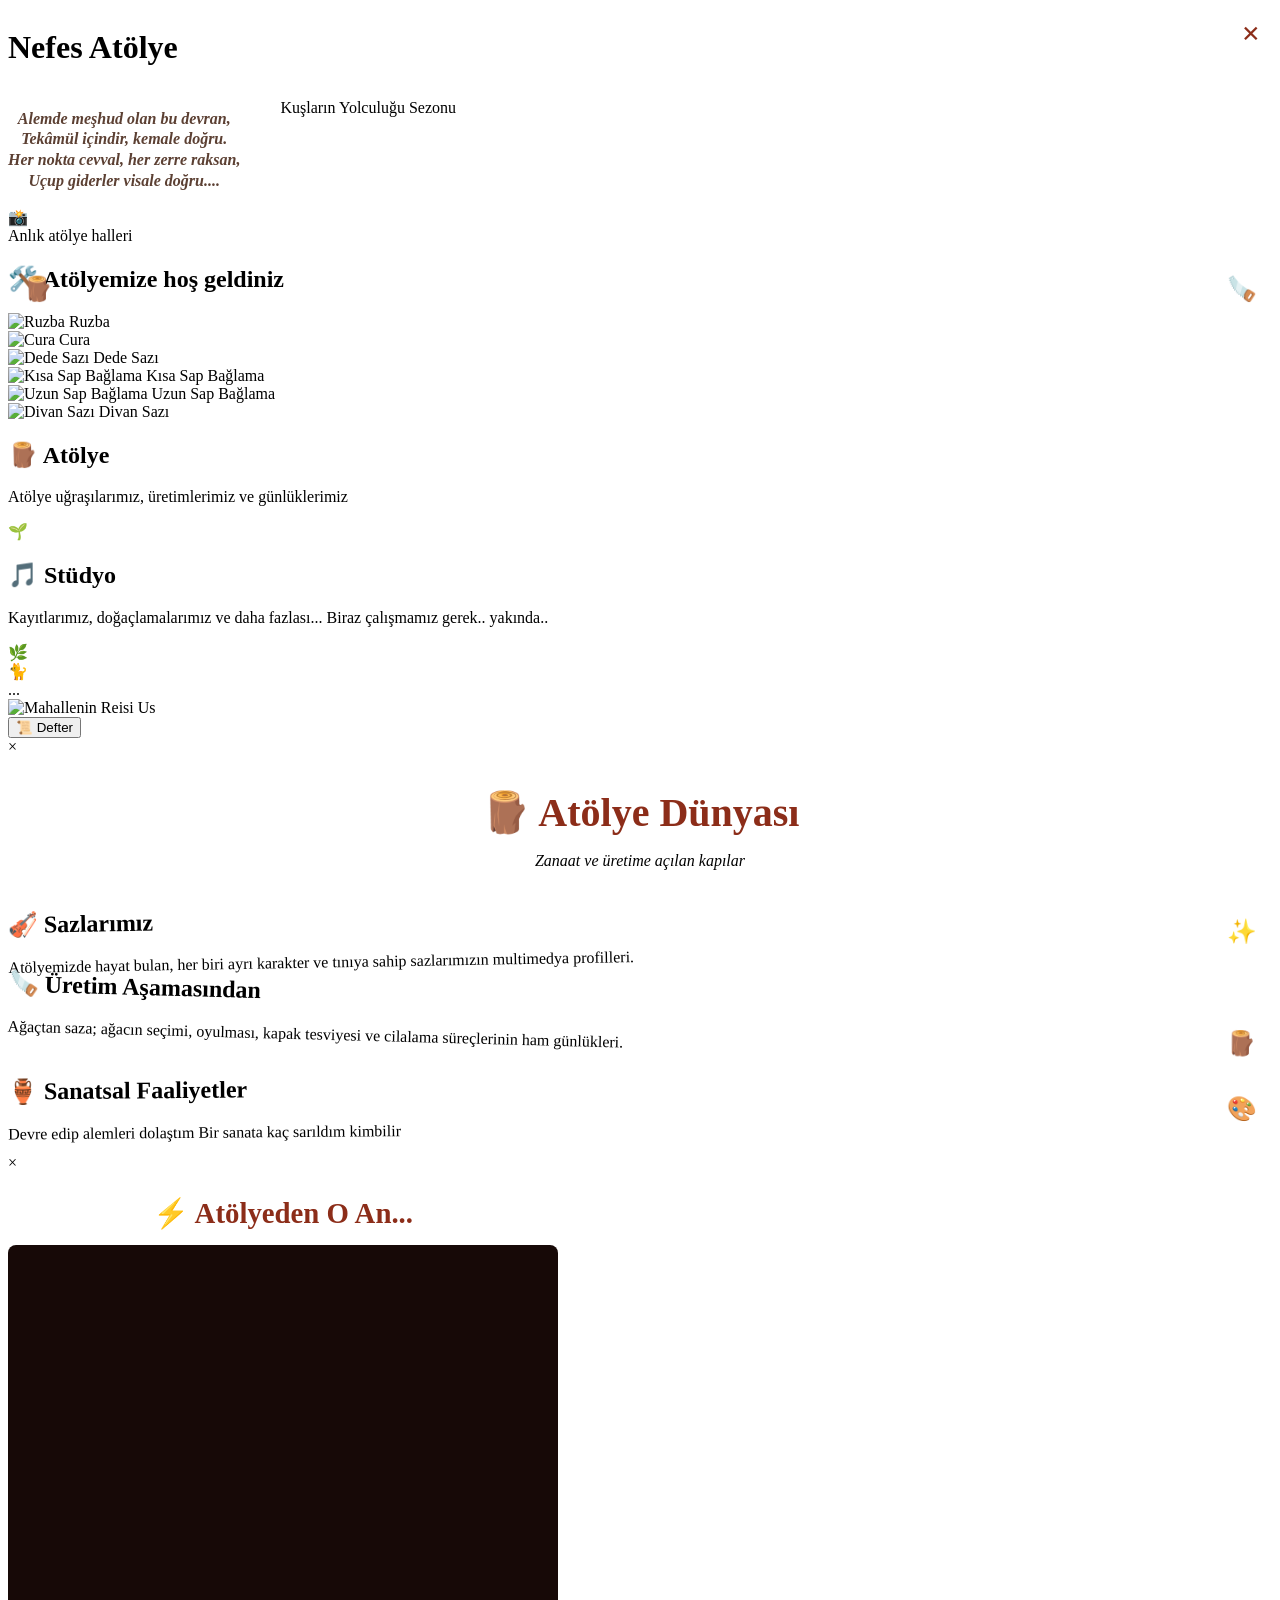
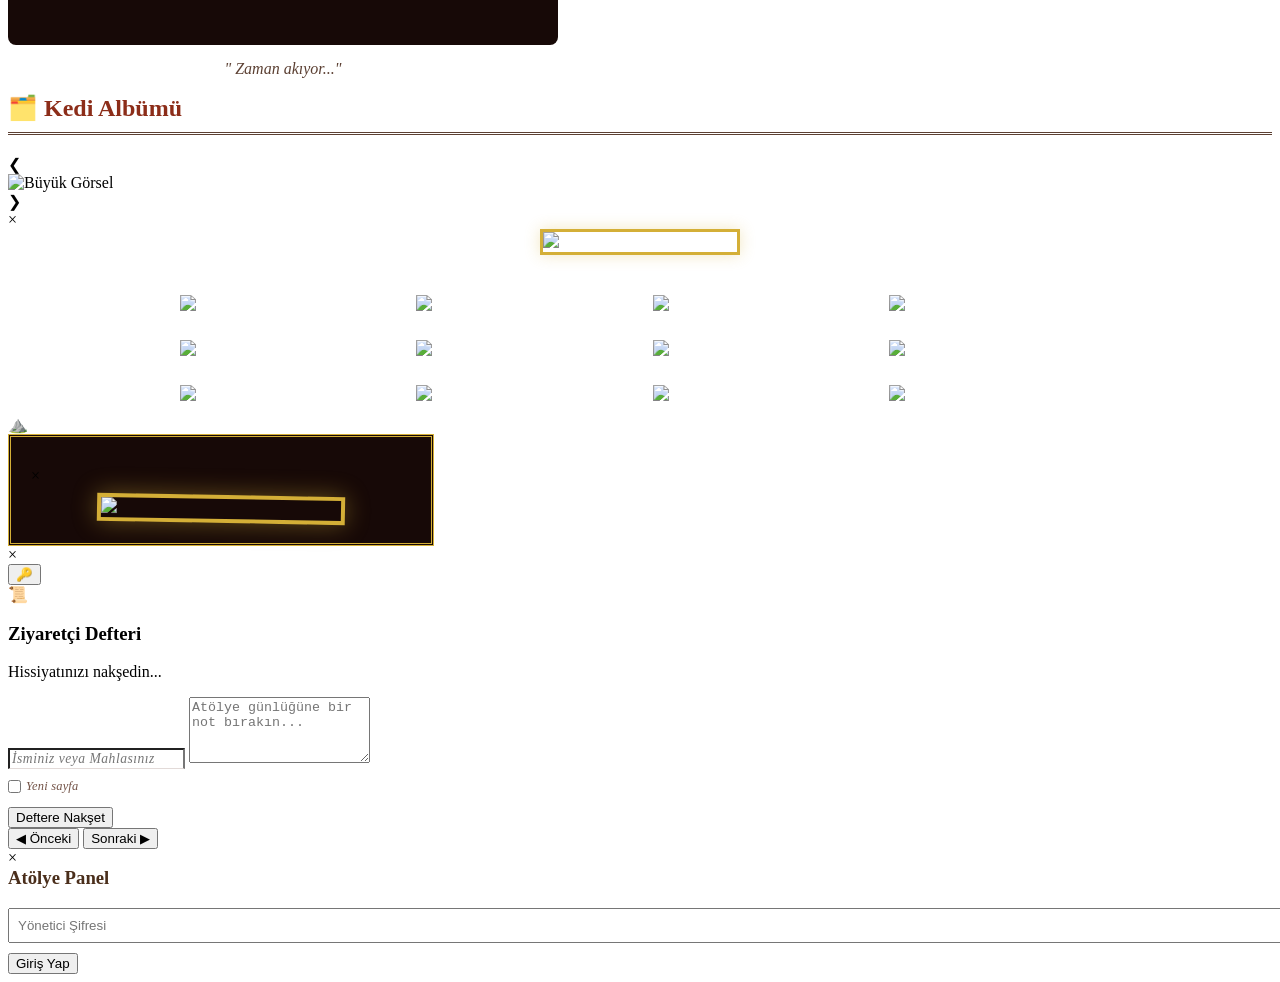
==== public/index.html @ 3a865a79 "İlk kurulum: Atölye Nefes kaynak kodları" ====
<!DOCTYPE html>
<html lang="tr">
<head>
	<meta name="generator" content="Hugo 0.162.1"><script src="/livereload.js?mindelay=10&amp;v=2&amp;port=44045&amp;path=livereload" data-no-instant defer></script>
    <meta charset="UTF-8">
    <meta name="viewport" content="width=device-width, initial-scale=1.0">
    <title>Nefes Atölye</title>
    
    
    <link rel="stylesheet" href="/css/guestbook.min.css">
    
    <link rel="stylesheet" href="/css/main.min.f8303e8d27054108753a5de1d78e3a0daad59c7298ac6a65f56c9ec339fd8995.css">

</head>
<body>

    <div class="site-kapsayici">
        </div>

    <div class="site-kapsayici">
        <div class="kilim-border"></div>

        <div class="ust-bar">
            <div class="header-ve-rozet-grubu" style="display: flex; align-items: center; gap: 40px;">
                <header>
                    <h1>Nefes Atölye</h1>
                    <p style="font-style: italic; color: #5c4033; margin-top: 1px; white-space: pre-line; text-align: center; line-height: 1.3; font-weight: 600;">
                        Alemde meşhud olan bu devran,
                        Tekâmül içindir, kemale doğru.
                        Her nokta cevval, her zerre raksan,
                        Uçup giderler visale doğru....
                    </p>
                </header>

                <div class="award-rozet" onclick="sazlarModalAc()">
                    <span style="line-height: 1.2;">Kuşların Yolculuğu Sezonu</span>
                </div>
            </div>
                    
            <div class="story-alani" id="storyButon" title="Atölyeden Anlık Günlük">
                <div class="story-baloncuk" id="storyHalka">📸</div>
                <div class="story-metni">Anlık atölye halleri</div>
            </div>
        </div>

        <section class="marangoz-tezgahi" style="position: relative;">
            <span style="position: absolute; top: 10px; left: 15px; font-size: 1.5rem;">🪵</span>
            <span style="position: absolute; top: 10px; right: 15px; font-size: 1.5rem;">🪚</span>
            <h2>🛠️ Atölyemize hoş geldiniz</h2>
            
            <img src="/gorseller/tezgah.jpg" 
                 alt="Antika Marangoz Tezgahı" 
                 class="tezgah-gorseli" 
                 onerror="this.style.display='none';">
        </section>

        <div class="saz-askiligi">
            <div class="asko-kalasi"></div>
            
            <div class="sazlar-hizasi">
                <div class="asili-saz">
                    <img src="/gorseller/sazlar/ruzba.png" alt="Ruzba" class="saz-simge boy-ruzba">
                    <span class="saz-ismi">Ruzba</span>
                </div>

                <div class="asili-saz">
                    <img src="/gorseller/sazlar/cura.png" alt="Cura" class="saz-simge boy-cura">
                    <span class="saz-ismi">Cura</span>
                </div>

                <div class="asili-saz">
                    <img src="/gorseller/sazlar/dedesazi.png" alt="Dede Sazı" class="saz-simge boy-dede">
                    <span class="saz-ismi">Dede Sazı</span>
                </div>

                <div class="asili-saz">
                    <img src="/gorseller/sazlar/baglama.png" alt="Kısa Sap Bağlama" class="saz-simge boy-kisa">
                    <span class="saz-ismi">Kısa Sap Bağlama</span>
                </div>

                <div class="asili-saz">
                    <img src="/gorseller/sazlar/uzunsap.png" alt="Uzun Sap Bağlama" class="saz-simge boy-uzun">
                    <span class="saz-ismi">Uzun Sap Bağlama</span>
                </div>

                <div class="asili-saz">
                    <img src="/gorseller/sazlar/divan.png" alt="Divan Sazı" class="saz-simge boy-divan">
                    <span class="saz-ismi">Divan Sazı</span>
                </div>
            </div>
        </div>

        <main class="Izgara-duzeni">
            <div class="unsur-kart" onclick="atolyeModalAc()" style="cursor: pointer;">
                <h2>🪵 Atölye</h2>
                <p>Atölye uğraşılarımız, üretimlerimiz ve günlüklerimiz</p>
                <span class="filiz">🌱</span>
            </div>
            
            <div class="unsur-kart">
                <h2>🎵 Stüdyo</h2>
                <p>Kayıtlarımız, doğaçlamalarımız ve daha fazlası... Biraz çalışmamız gerek.. yakında..</p>
                <span class="filiz">🌿</span>
            </div>
            
            <div class="unsur-kart" style="display: none;">
                <h2>🏡 Bahçe <span class="selale-akisi">🌊</span></h2>
                <p>Doğal taş şelalenin şırıltısı, toprakla hemhal olma ve büyüyen çiçeklerin takibi.</p>
                <span class="filiz">🌸</span>
            </div>
        </main>
    </div> <div class="gozcu-kedi-sol" id="kediButon" title="Kedi Günlüğünü Aç!">🐈</div>

    <div class="kopek-konteyner" onmouseenter="usDusunceUret()">
        <div class="konusma-balonu" id="usBalon">...</div>
        <img src="/gorseller/kopek.png" class="kopek-resim" alt="Mahallenin Reisi Us">
    </div>

    <div class="gb-wrapper-main">
        <div class="guestbook-button-container">
            <button id="openBookBtn" class="museum-book-btn" title="Atölye Ziyaretçi Defteri">
                <div class="btn-cover"></div>
                <div class="btn-pages"></div>
                <span class="btn-text">📜 Defter</span>
            </button>
        </div>
    </div>

    <audio id="globalKediOynatici" onended="kediSesSifirla()"></audio>


    <div id="atolyeModal" class="ortak-modal">
        <div class="modal-icerik">
            <span class="kapat-butonu" onclick="atolyeModalKapat()">&times;</span>
            <h2 style="color: #8c2d19; text-align: center; font-size: 2.5rem; margin-bottom: 5px;">🪵 Atölye Dünyası</h2>
            <p style="text-align: center; font-style: italic; margin-bottom: 30px;">Zanaat ve üretime açılan kapılar</p>
            
            <div class="Izgara-duzeni" style="margin-top: 20px;">
                <a href="/sazlarimiz/" style="text-decoration: none; color: inherit;">
                    <div class="unsur-kart" style="transform: rotate(-1deg); margin: 0;">
                        <h2>🎻 Sazlarımız</h2>
                        <p>Atölyemizde hayat bulan, her biri ayrı karakter ve tınıya sahip sazlarımızın multimedya profilleri.</p>
                        <span style="position: absolute; bottom: 10px; right: 15px; font-size: 1.5rem;">✨</span>
                    </div>
                </a>

                <a href="/uretim-asamasi/" style="text-decoration: none; color: inherit;">
                    <div class="unsur-kart" style="transform: rotate(1.5deg); margin: 0;">
                        <h2>🪚 Üretim Aşamasından</h2>
                        <p>Ağaçtan saza; ağacın seçimi, oyulması, kapak tesviyesi ve cilalama süreçlerinin ham günlükleri.</p>
                        <span style="position: absolute; bottom: 10px; right: 15px; font-size: 1.5rem;">🪵</span>
                    </div>
                </a>

                <a href="/sanatsal-faaliyetler/" style="text-decoration: none; color: inherit;">
                    <div class="unsur-kart" style="transform: rotate(-0.5deg); margin: 0;">
                        <h2>🏺 Sanatsal Faaliyetler</h2>
                        <p>Devre edip alemleri dolaştım
Bir sanata kaç sarıldım kimbilir</p>
                        <span style="position: absolute; bottom: 10px; right: 15px; font-size: 1.5rem;">🎨</span>
                    </div>
                </a>
            </div>
        </div>
    </div>

    <div id="storyModal" class="ortak-modal">
        <div class="modal-icerik" style="max-width: 550px; position: relative;">
            <span class="kapat-butonu" id="storyKapat">&times;</span>
            <h2 style="color: #8c2d19; text-align: center; font-size: 1.8rem; margin-bottom: 15px;">⚡ Atölyeden O An...</h2>
            
            <div class="story-medya-kapsayici" style="position: relative; display: flex; align-items: center; justify-content: center; background: #170907; border-radius: 8px; min-height: 400px; overflow: hidden;">
                <div id="dinamikMedyaAlani" style="width: 100%; text-align: center;"></div>

                <button id="storyOnceki" style="position: absolute; left: 10px; background: rgba(0,0,0,0.6); color: #d4af37; border: 1px solid #d4af37; font-size: 20px; cursor: pointer; border-radius: 50%; width: 40px; height: 40px; z-index: 10; display: none;">&#10094;</button>
                <button id="storySonraki" style="position: absolute; right: 10px; background: rgba(0,0,0,0.6); color: #d4af37; border: 1px solid #d4af37; font-size: 20px; cursor: pointer; border-radius: 50%; width: 40px; height: 40px; z-index: 10; display: none;">&#10095;</button>
            </div>
            <p style="font-style: italic; margin-top: 15px; color: #5c4033; text-align: center;" id="storyYazisi">" Zaman akıyor..."</p>
        </div>
    </div>

    <div id="kediModal" class="ortak-modal" style="display: none;">
        <div class="modal-icerik" style="background: #f2e6d0 !important; border: 4px solid #5c4033 !important; box-shadow: 15px 15px 0px #8c2d19 !important;">
            <span class="kapat-butonu" id="modalKapat" style="color: #8c2d19 !important; font-size: 2.5rem !important;">&times;</span>
            
            <div class="kedi-sayfa-kapsayici">
                <div class="kedi-kilim-border"></div>
                <h2 style="color: #8c2d19; text-align: center; font-size: 2.3rem; margin: 0 0 5px 0; font-family: 'Georgia', serif; font-weight: bold;">🐾Emeği geçenler..</h2>
                <p style="text-align: center; font-style: italic; margin-bottom: 25px; color: #5c4033;">Alem çiçek olsa arı ben olsam; Dost elinden tatlı bal bulamadım..</p>
                
                <div class="kedi-profilleri-izgara">
                    <div class="kedi-profil-karti" data-klasor="efekan" onmouseenter="kediHoverBaslat(this)" onmouseleave="kediHoverDurdur(this)">
                        <div class="kedi-ses-butonu" onclick="kediSesTetikle(this); event.stopPropagation();">▶</div>
                        <div class="kedi-galeri-konteyner" onclick="kediGaleriModalAc(this.closest('.kedi-profil-karti'))">
                            <img src="/gorseller/cats/efekan/efekankapak.jpg" class="kedi-ana-resim" loading="lazy">
                            <div class="kedi-hover-medya"></div>
                        </div>
                        <h2 class="kedi-baslik">Efekan</h2>
                        <div class="kedi-felsefe">Atölyenin en kıdemlisi. Gözlerini tezgahtan ayırmaz, her talaşın düşüş açısını büyük bir titizlikle inceler.</div>
                        <div class="kedi-gorev-kutusu">🛠️ <strong>Atölye Rolü:</strong> Baş Marangoz / Talaş Müfettişi</div>
                        <div class="kedi-kunye-izgarasi">
                            <div class="kedi-kunye-etiket">🪐 Karakter: <span>Sakin</span></div>
                            <div class="kedi-kunye-etiket">🔥 Element: <span>Toprak</span></div>
                        </div>
                    </div>

                    <div class="kedi-profil-karti" data-klasor="bedri" onmouseenter="kediHoverBaslat(this)" onmouseleave="kediHoverDurdur(this)">
                        <div class="kedi-ses-butonu" onclick="kediSesTetikle(this); event.stopPropagation();">▶</div>
                        <div class="kedi-galeri-konteyner" onclick="kediGaleriModalAc(this.closest('.kedi-profil-karti'))">
                            <img src="/gorseller/cats/bedri/bedrikapak.jpg" class="kedi-ana-resim" loading="lazy">
                            <div class="kedi-hover-medya"></div>
                        </div>
                        <h2 class="kedi-baslik">Bedri</h2>
                        <div class="kedi-felsefe">Tellerin frekansını kulaklarıyla takip eder. Miksaj esnasında monitörlerin tam üzerinde uyuyarak akort onaylar.</div>
                        <div class="kedi-gorev-kutusu">🛠️ <strong>Atölye Rolü:</strong> Stüdyo Akort Sorumlusu</div>
                        <div class="kedi-kunye-izgarasi">
                            <div class="kedi-kunye-etiket">🪐 Karakter: <span>Seçici</span></div>
                            <div class="kedi-kunye-etiket">🔥 Element: <span>Hava</span></div>
                        </div>
                    </div>

                    <div class="kedi-profil-karti" data-klasor="bahri" onmouseenter="kediHoverBaslat(this)" onmouseleave="kediHoverDurdur(this)">
                        <div class="kedi-ses-butonu" onclick="kediSesTetikle(this); event.stopPropagation();">▶</div>
                        <div class="kedi-galeri-konteyner" onclick="kediGaleriModalAc(this.closest('.kedi-profil-karti'))">
                            <img src="/gorseller/cats/bahri/bahrikapak.jpg" class="kedi-ana-resim" loading="lazy">
                            <div class="kedi-hover-medya"></div>
                        </div>
                        <h2 class="kedi-baslik">Bahri</h2>
                        <div class="kedi-felsefe">6 aylık bu utangaç delikanlı, akan suların ve şelale tınılarının ritmine kapılıp derin düşüncelere dalar.</div>
                        <div class="kedi-gorev-kutusu">🛠️ <strong>Atölye Rolü:</strong> Şelale ve Su Şırıltısı Muhtarı</div>
                        <div class="kedi-kunye-izgarasi">
                            <div class="kedi-kunye-etiket">🪐 Karakter: <span>Utangaç</span></div>
                            <div class="kedi-kunye-etiket">🔥 Element: <span>Su</span></div>
                        </div>
                    </div>

                    <div class="kedi-profil-karti" data-klasor="Zerdal" onmouseenter="kediHoverBaslat(this)" onmouseleave="kediHoverDurdur(this)">
                        <div class="kedi-ses-butonu" onclick="kediSesTetikle(this); event.stopPropagation();">▶</div>
                        <div class="kedi-galeri-konteyner" onclick="kediGaleriModalAc(this.closest('.kedi-profil-karti'))">
                            <img src="/gorseller/cats/Zerdal/zerdokapak.jpg" class="kedi-ana-resim" loading="lazy">
                            <div class="kedi-hover-medya"></div>
                        </div>
                        <h2 class="kedi-baslik">Zerdali</h2>
                        <div class="kedi-felsefe">Atölyenin yeşil yaprakları, Monstera ve Pathos sarmaşıkları ondan sorulur. Botanik bekçisidir.</div>
                        <div class="kedi-gorev-kutusu">🛠️ <strong>Atölye Rolü:</strong> Bahçe Çiçek Koruyucusu</div>
                        <div class="kedi-kunye-izgarasi">
                            <div class="kedi-kunye-etiket">🪐 Karakter: <span>Meraklı</span></div>
                            <div class="kedi-kunye-etiket">🔥 Element: <span>Toprak</span></div>
                        </div>
                    </div>

                    <div class="kedi-profil-karti" data-klasor="tahin" onmouseenter="kediHoverBaslat(this)" onmouseleave="kediHoverDurdur(this)">
                        <div class="kedi-ses-butonu" onclick="kediSesTetikle(this); event.stopPropagation();">▶</div>
                        <div class="kedi-galeri-konteyner" onclick="kediGaleriModalAc(this.closest('.kedi-profil-karti'))">
                            <img src="/gorseller/cats/tahin/tahinkapak.jpg" class="kedi-ana-resim" loading="lazy">
                            <div class="kedi-hover-medya"></div>
                        </div>
                        <h2 class="kedi-baslik">Tahin</h2>
                        <div class="kedi-felsefe">Aramıza yeni katılan 2 aylık sarı fırtına. Jack kablolarını ve stüdyonun tüm düzenini kemirerek test eder.</div>
                        <div class="kedi-gorev-kutusu">🛠️ <strong>Atölye Rolü:</strong> Baş Tasi Yalayıcı & Kablo Kemirgeni</div>
                        <div class="kedi-kunye-izgarasi">
                            <div class="kedi-kunye-etiket">🪐 Karakter: <span>Yaramaz</span></div>
                            <div class="kedi-kunye-etiket">🔥 Element: <span>Ateş</span></div>
                        </div>
                    </div>

                    <div class="kedi-profil-karti" data-klasor="pekmez" onmouseenter="kediHoverBaslat(this)" onmouseleave="kediHoverDurdur(this)">
                        <div class="kedi-ses-butonu" onclick="kediSesTetikle(this); event.stopPropagation();">▶</div>
                        <div class="kedi-galeri-konteyner" onclick="kediGaleriModalAc(this.closest('.kedi-profil-karti'))">
                            <img src="/gorseller/cats/pekmez/pekmezkapak.jpg" class="kedi-ana-resim" loading="lazy">
                            <div class="kedi-hover-medya"></div>
                        </div>
                        <h2 class="kedi-baslik">Pekmez</h2>
                        <div class="kedi-felsefe">Tahin'in kız kardeşi. Bardaktan çay demi takip etmeye bayılır, mırıltısıyla atölyeye neşe saçar.</div>
                        <div class="kedi-gorev-kutusu">🛠️ <strong>Atölye Rolü:</strong> Genel Neşe Kaynağı & Çay Dem Takipçisi</div>
                        <div class="kedi-kunye-izgarasi">
                            <div class="kedi-kunye-etiket">🪐 Karakter: <span>Oyuncu</span></div>
                            <div class="kedi-kunye-etiket">🔥 Element: <span>Su</span></div>
                        </div>
                    </div>
                </div>
            </div>
        </div>
    </div>

    <div id="kediDetayModal" class="kedi-ic-modal-arka" onclick="kediGaleriModalDisKapat(event)">
        <div class="kedi-ic-modal-pencere">
            <span class="modal-kapat-btn" onclick="document.getElementById('kediDetayModal').style.display='none'" style="position: absolute; top: 15px; right: 20px; font-size: 2rem; color: #8c2d19; cursor: pointer; font-weight: bold;">&times;</span>
            <h2 id="modalKediIsmi" style="color: #8c2d19; border-bottom: 3px double #5c4033; padding-bottom: 10px; margin-top: 0; font-family: 'Georgia', serif; font-weight: bold;">🗂️ Kedi Albümü</h2>
            <div id="kediModalGaleriIcerik" class="modal-galeri-izgara"></div>
        </div>
    </div>

    <div id="kediLightboxArkaPlan" class="kedi-lightbox-arka-plan">
        <div class="kedi-lightbox-kapat-alani" onclick="kediLightboxKapat()"></div> 
        <div class="kedi-lightbox-ok kedi-ok-sol" onclick="kediLightboxMedyasiniDegistir(-1); event.stopPropagation();">&#10094;</div>
        <div class="kedi-lightbox-kapsayici">
            <img id="kediLightboxGorselElemani" class="kedi-lightbox-icerik" src="" alt="Büyük Görsel" onclick="event.stopPropagation();">
        </div>
        <div class="kedi-lightbox-ok kedi-ok-sag" onclick="kediLightboxMedyasiniDegistir(1); event.stopPropagation();">&#10095;</div>
    </div>

    <div id="sazlarModal" class="ortak-modal">
        <div class="modal-icerik">
            <span class="kapat-butonu" onclick="sazlarModalKapat()">&times;</span>
            
            <div style="margin: 0 auto 30px auto; max-width: 200px; cursor: pointer;" onclick="kitapcikAc('kuslarana')">
                <div class="sezon-saz-karti" style="border: 3px solid #d4af37; box-shadow: 0 0 15px rgba(212, 175, 55, 0.3);">
                    <img src="/gorseller/kitapcik/kuslarana/1.png" class="saz-kart-resim">
                </div>
            </div>

            <div style="display: grid; grid-template-columns: repeat(4, 1fr); gap: 25px; margin: 0 auto; max-width: 920px; padding: 10px;">    
                <div class="sezon-saz-karti" style="cursor: pointer;" onclick="kitapcikAc('hudhud')"><img src="/gorseller/kitapcik/sezon-saz1.jpg" class="saz-kart-resim"></div>
                <div class="sezon-saz-karti" style="cursor: pointer;" onclick="kitapcikAc('bulbul')"><img src="/gorseller/kitapcik/sezon-saz2.jpg" class="saz-kart-resim"></div>
                <div class="sezon-saz-karti" style="cursor: pointer;" onclick="kitapcikAc('dogan')"><img src="/gorseller/kitapcik/sezon-saz3.jpg" class="saz-kart-resim"></div>
                <div class="sezon-saz-karti" style="cursor: pointer;" onclick="kitapcikAc('baykus')"><img src="/gorseller/kitapcik/sezon-saz4.jpg" class="saz-kart-resim"></div>
                <div class="sezon-saz-karti" style="cursor: pointer;" onclick="kitapcikAc('alauveyik')"><img src="/gorseller/kitapcik/sezon-saz5.jpg" class="saz-kart-resim"></div>
                <div class="sezon-saz-karti" style="cursor: pointer;" onclick="kitapcikAc('huma')"><img src="/gorseller/kitapcik/sezon-saz6.jpg" class="saz-kart-resim"></div>
                <div class="sezon-saz-karti" style="cursor: pointer;" onclick="kitapcikAc('keklik')"><img src="/gorseller/kitapcik/sezon-saz7.jpg" class="saz-kart-resim"></div>
                <div class="sezon-saz-karti" style="cursor: pointer;" onclick="kitapcikAc('kumru')"><img src="/gorseller/kitapcik/sezon-saz8.jpg" class="saz-kart-resim"></div>
                <div class="sezon-saz-karti" style="cursor: pointer;" onclick="kitapcikAc('leylek')"><img src="/gorseller/kitapcik/sezon-saz9.jpg" class="saz-kart-resim"></div>
                <div class="sezon-saz-karti" style="cursor: pointer;" onclick="kitapcikAc('papagan')"><img src="/gorseller/kitapcik/sezon-saz10.jpg" class="saz-kart-resim"></div>
                <div class="sezon-saz-karti" style="cursor: pointer;" onclick="kitapcikAc('tavus')"><img src="/gorseller/kitapcik/sezon-saz11.jpg" class="saz-kart-resim"></div>
                <div class="sezon-saz-karti" style="cursor: pointer;" onclick="kitapcikAc('turna')"><img src="/gorseller/kitapcik/sezon-saz12.jpg" class="saz-kart-resim"></div>
            </div>
            
            <div class="magara-butonu" onclick="gizliModalAc()" title="Gizli Mağara">⛰️</div>
        </div>
    </div>

    <div id="gizliSazModal" class="ortak-modal" style="z-index: 1100;"> 
        <div class="modal-icerik" style="max-width: 380px; background: #170907; border: 3px double #d4af37; padding: 30px 20px 20px 20px;">
            <span class="kapat-butonu" onclick="gizliModalKapat()">&times;</span>
            <div style="display: flex; justify-content: center; align-items: center; margin-top: 10px;">
                <div class="sezon-saz-karti" style="width: 240px; transform: rotate(1deg) !important; border: 4px solid #d4af37; box-shadow: 0 0 25px rgba(212, 175, 55, 0.4); cursor: pointer;" onclick="kitapcikAc('kuyruksallayan')">
                    <img src="/gorseller/gizli-saz.jpg" class="saz-kart-resim">
                </div>
            </div>
        </div>
    </div>

    <div id="sazModal" class="ortak-modal">
        <div class="modal-icerik" id="sazModalIcerik" style="max-width: 600px;"></div>
    </div> 

    <div id="guestbookModal" class="gb-modal">
        <div class="gb-modal-content">
            <span class="gb-close" id="closeBookBtn">&times;</span>
            
            <div class="museum-book-box" id="museumBook">
                <button class="museum-lock-key" id="cleanerLoginBtn" title="Temizlikçi Girişi">🔑</button>

                <div class="museum-page page-left-box">
                    <div class="museum-lines-container" id="staticLeftLines"></div>
                    <div class="page-number-display" id="pageNumberLeft"></div>
                </div>
            
                <div class="flippable-page" id="flippablePage">
                    <div class="page-face page-face-front">
                        <div class="museum-lines-container" id="flipFrontLines"></div>
                        <div class="page-number-display" id="pageNumberFrontRight"></div>
                    </div>
                    <div class="page-face page-face-back">
                        <div class="museum-lines-container" id="flipBackLines"></div>
                        <div class="page-number-display" id="pageNumberBackLeft"></div>
                    </div>
                </div>
            
                <div class="museum-page page-right-box">
                    <div id="formPageContainer">
                        <div class="museum-watermark">📜</div> 
                        <h3 class="museum-title">Ziyaretçi Defteri</h3>
                        <p class="museum-subtitle">Hissiyatınızı nakşedin...</p>
                        
                        <form class="papyrus-form" id="guestbookForm">
                            <input type="text" id="nickname" placeholder="İsminiz veya Mahlasınız" required maxlength="30"
                                style="font-family: 'Georgia', serif; font-style: italic; font-size: 0.85rem; letter-spacing: 0.5px; color: #5d4037; border-bottom: 1px solid rgba(141, 110, 99, 0.25);">
                            
                            <textarea id="note" rows="4" placeholder="Atölye günlüğüne bir not bırakın..." required maxlength="250"></textarea>
                            
                            <div class="page-preference" style="margin: 10px 0; text-align: left;">
                                <label class="pref-checkbox" style="cursor: pointer; font-family: 'Georgia', serif; font-size: 0.78rem; font-style: italic; color: #725246; display: inline-flex; align-items: center; gap: 5px; user-select: none; white-space: nowrap;">
                                    <input type="checkbox" id="forceNewPage" style="cursor: pointer; accent-color: #8d6e63; width: 13px; height: 13px; margin: 0;">
                                    <span style="letter-spacing: 0.2px;">Yeni sayfa</span>
                                </label>
                            </div>
                            
                            <button type="submit" class="papyrus-btn">Deftere Nakşet</button>
                        </form>
                    </div> 
                    
                    <div class="museum-lines-container hidden" id="staticRightLines"></div>
                    <div class="page-number-display" id="pageNumberRight"></div>
                </div>
            </div> <div class="book-navigation-bar">
                <button class="nav-arrow-btn" id="prevPageBtn" type="button">◀ Önceki</button>
                <button class="nav-arrow-btn" id="nextPageBtn" type="button">Sonraki ▶</button>
            </div>
            
        </div> </div> <div id="adminModal" class="gb-modal admin-sub-modal">
        <div class="gb-modal-content admin-content">
            <span class="gb-admin-close" id="closeAdminBtn">&times;</span>
            <h3 style="font-family: 'Georgia', serif; color: #4a2e1b; margin-top:0;">Atölye Panel</h3>
            
            <div id="adminAuth">
                <input type="password" id="adminPassword" placeholder="Yönetici Şifresi" style="width:100%; padding:8px; margin-bottom:10px;">
                <button id="adminLoginBtn" class="papyrus-btn">Giriş Yap</button>
            </div>
            
            <div id="adminPanelList" class="admin-notes-list hidden"></div>
        </div>
    </div>
<script>
    window.dinamikHikayeDosyalari = [
        
            "gunluk.mp4",
        
            "gunluk1.jpg",
        
    ];
</script>


<script src="/js/atolye.min.js" defer></script>

<script src="/js/guestbook.min.js" defer></script>
</body>
</html>
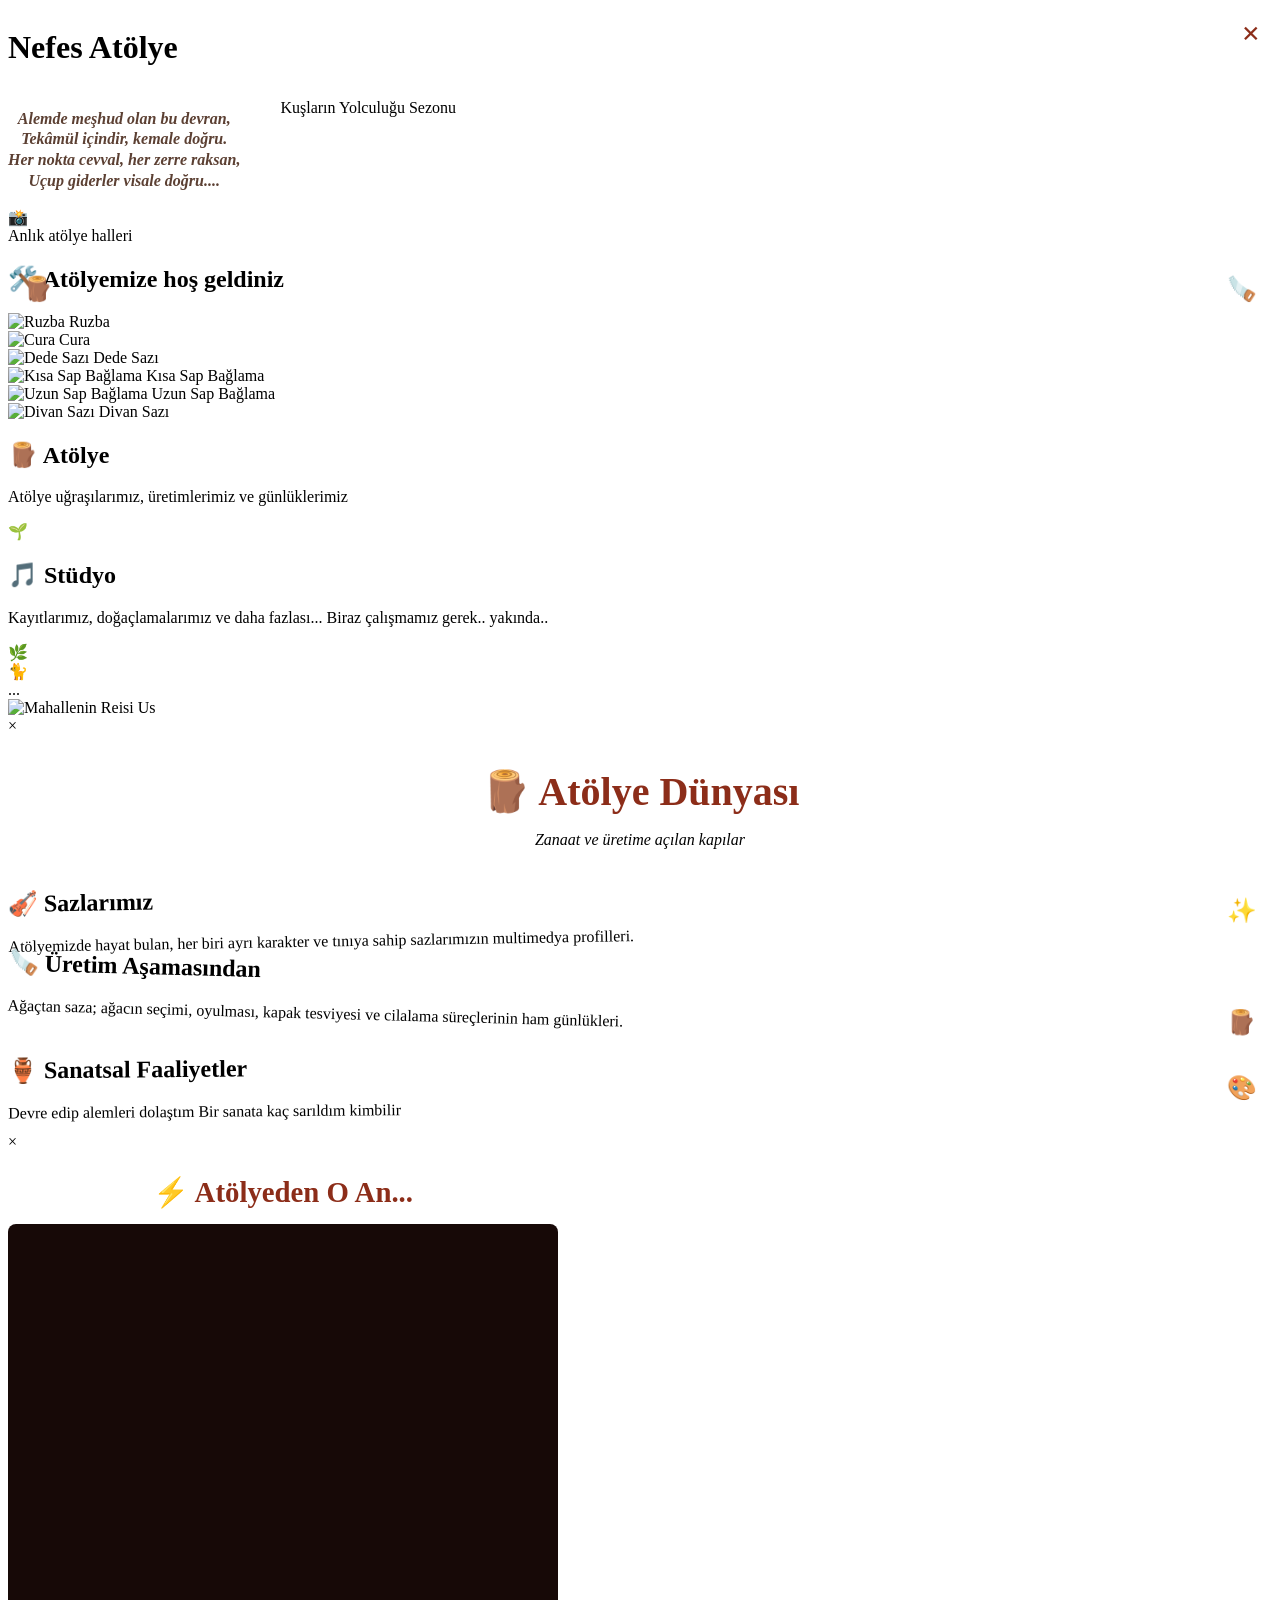
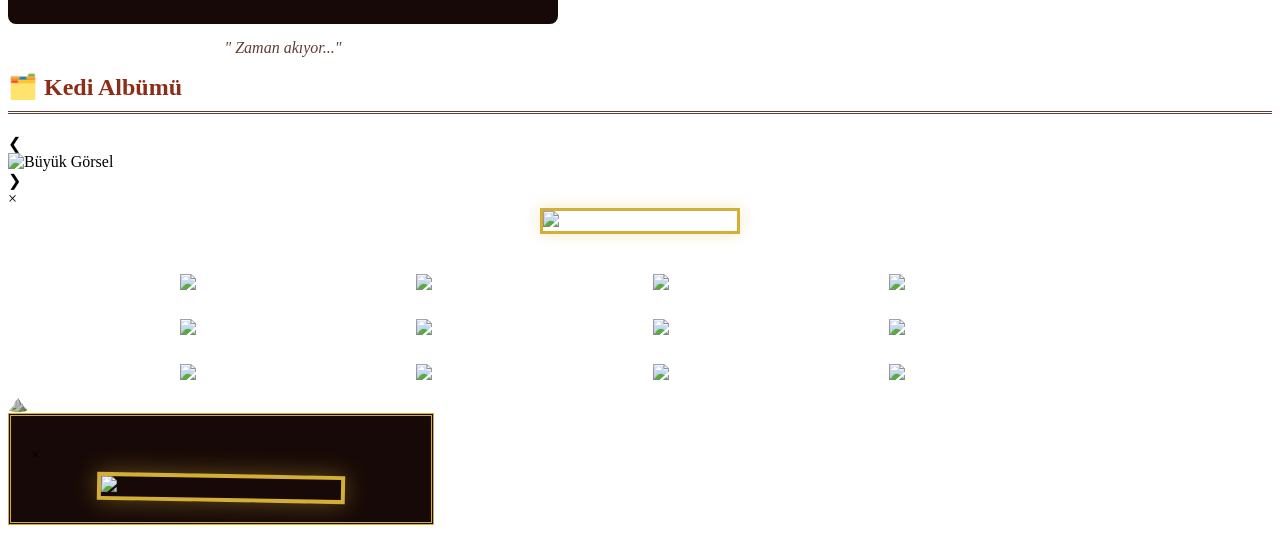
==== commit 846f4581: "Ziyaretçi defteri bileşenleri kaldırıldı" ====
--- a/public/index.html
+++ b/public/index.html
@@ -7,15 +7,9 @@
     <title>Nefes Atölye</title>
     
     
-    <link rel="stylesheet" href="/css/guestbook.min.css">
-    
     <link rel="stylesheet" href="/css/main.min.f8303e8d27054108753a5de1d78e3a0daad59c7298ac6a65f56c9ec339fd8995.css">
-
 </head>
 <body>
-
-    <div class="site-kapsayici">
-        </div>
 
     <div class="site-kapsayici">
         <div class="kilim-border"></div>
@@ -109,25 +103,16 @@
                 <span class="filiz">🌸</span>
             </div>
         </main>
-    </div> <div class="gozcu-kedi-sol" id="kediButon" title="Kedi Günlüğünü Aç!">🐈</div>
+    </div> 
+
+    <div class="gozcu-kedi-sol" id="kediButon" title="Kedi Günlüğünü Aç!">🐈</div>
 
     <div class="kopek-konteyner" onmouseenter="usDusunceUret()">
         <div class="konusma-balonu" id="usBalon">...</div>
         <img src="/gorseller/kopek.png" class="kopek-resim" alt="Mahallenin Reisi Us">
     </div>
 
-    <div class="gb-wrapper-main">
-        <div class="guestbook-button-container">
-            <button id="openBookBtn" class="museum-book-btn" title="Atölye Ziyaretçi Defteri">
-                <div class="btn-cover"></div>
-                <div class="btn-pages"></div>
-                <span class="btn-text">📜 Defter</span>
-            </button>
-        </div>
-    </div>
-
     <audio id="globalKediOynatici" onended="kediSesSifirla()"></audio>
-
 
     <div id="atolyeModal" class="ortak-modal">
         <div class="modal-icerik">
@@ -196,7 +181,7 @@
                             <div class="kedi-hover-medya"></div>
                         </div>
                         <h2 class="kedi-baslik">Efekan</h2>
-                        <div class="kedi-felsefe">Atölyenin en kıdemlisi. Gözlerini tezgahtan ayırmaz, her talaşın düşüş açısını büyük bir titizlikle inceler.</div>
+                        <div class="kedi-felsefe">Atölyemizin en kıdemli kedisidir. Sağı solu belli olmaz, tersi biraz pistir. Bahçe sulamaktan, arabayla dolaşmaktan ve poşet yakalamaktan çok hoşlanır.</div>
                         <div class="kedi-gorev-kutusu">🛠️ <strong>Atölye Rolü:</strong> Baş Marangoz / Talaş Müfettişi</div>
                         <div class="kedi-kunye-izgarasi">
                             <div class="kedi-kunye-etiket">🪐 Karakter: <span>Sakin</span></div>
@@ -211,7 +196,7 @@
                             <div class="kedi-hover-medya"></div>
                         </div>
                         <h2 class="kedi-baslik">Bedri</h2>
-                        <div class="kedi-felsefe">Tellerin frekansını kulaklarıyla takip eder. Miksaj esnasında monitörlerin tam üzerinde uyuyarak akort onaylar.</div>
+                        <div class="kedi-felsefe">Atölyemizin biraz serseri kedisidir. Her türlü yakalanabilecek şeyin peşinde koşar. Atölye tezgahı üzerindeki salıncakta uyumaktan çok hoşlanır.</div>
                         <div class="kedi-gorev-kutusu">🛠️ <strong>Atölye Rolü:</strong> Stüdyo Akort Sorumlusu</div>
                         <div class="kedi-kunye-izgarasi">
                             <div class="kedi-kunye-etiket">🪐 Karakter: <span>Seçici</span></div>
@@ -226,7 +211,7 @@
                             <div class="kedi-hover-medya"></div>
                         </div>
                         <h2 class="kedi-baslik">Bahri</h2>
-                        <div class="kedi-felsefe">6 aylık bu utangaç delikanlı, akan suların ve şelale tınılarının ritmine kapılıp derin düşüncelere dalar.</div>
+                        <div class="kedi-felsefe">Atölyemizin çekingen ve pek bir efendi kedisidir. Koşturmaz, genelde dışarıdan, sessiz ve sakin şekilde izler. Küşnepe saatlerinde çok heyecanlanır. Çiçeklerin yanındaki masada yatmaktan çok hoşlanır.</div>
                         <div class="kedi-gorev-kutusu">🛠️ <strong>Atölye Rolü:</strong> Şelale ve Su Şırıltısı Muhtarı</div>
                         <div class="kedi-kunye-izgarasi">
                             <div class="kedi-kunye-etiket">🪐 Karakter: <span>Utangaç</span></div>
@@ -241,7 +226,7 @@
                             <div class="kedi-hover-medya"></div>
                         </div>
                         <h2 class="kedi-baslik">Zerdali</h2>
-                        <div class="kedi-felsefe">Atölyenin yeşil yaprakları, Monstera ve Pathos sarmaşıkları ondan sorulur. Botanik bekçisidir.</div>
+                        <div class="kedi-felsefe">Atölyemizin sütlü sarı kedisidir. Çılgın ve çirkeftir. Sarı kedilik özelliklerini çok güzel yerine getirir. Yemek konusunda herkesi arkasında bırakabilir. Biraz gevezedir, ilgi görmekten hoşlanır.</div>
                         <div class="kedi-gorev-kutusu">🛠️ <strong>Atölye Rolü:</strong> Bahçe Çiçek Koruyucusu</div>
                         <div class="kedi-kunye-izgarasi">
                             <div class="kedi-kunye-etiket">🪐 Karakter: <span>Meraklı</span></div>
@@ -256,7 +241,7 @@
                             <div class="kedi-hover-medya"></div>
                         </div>
                         <h2 class="kedi-baslik">Tahin</h2>
-                        <div class="kedi-felsefe">Aramıza yeni katılan 2 aylık sarı fırtına. Jack kablolarını ve stüdyonun tüm düzenini kemirerek test eder.</div>
+                        <div class="kedi-felsefe">Kardeşi Pekmez ile birlikte atölyemizin en küçük boy kedisidir. Uykucudur, diğer kediler oyun oynarken Tahin genelde uyur. Yemekte sınır bilmez göbeği davul gibidir. Müziğin olduğu ortamlarda uyumaktan çok hoşlanır.</div>
                         <div class="kedi-gorev-kutusu">🛠️ <strong>Atölye Rolü:</strong> Baş Tasi Yalayıcı & Kablo Kemirgeni</div>
                         <div class="kedi-kunye-izgarasi">
                             <div class="kedi-kunye-etiket">🪐 Karakter: <span>Yaramaz</span></div>
@@ -271,7 +256,7 @@
                             <div class="kedi-hover-medya"></div>
                         </div>
                         <h2 class="kedi-baslik">Pekmez</h2>
-                        <div class="kedi-felsefe">Tahin'in kız kardeşi. Bardaktan çay demi takip etmeye bayılır, mırıltısıyla atölyeye neşe saçar.</div>
+                        <div class="kedi-felsefe">Kardeşi Tahin’e pek benzemez. Daha hareketli ve oyun peşindedir. Kardeşi uyurken bile onunla oynamaya devam eder. Yemek konusunda agresiftir, o yerken müdahele edilirse çirkinleşebilir. Müzikten çok hoşlanır, genelde müzik yaparken gelip kardeşiyle uyur.</div>
                         <div class="kedi-gorev-kutusu">🛠️ <strong>Atölye Rolü:</strong> Genel Neşe Kaynağı & Çay Dem Takipçisi</div>
                         <div class="kedi-kunye-izgarasi">
                             <div class="kedi-kunye-etiket">🪐 Karakter: <span>Oyuncu</span></div>
@@ -344,73 +329,6 @@
         <div class="modal-icerik" id="sazModalIcerik" style="max-width: 600px;"></div>
     </div> 
 
-    <div id="guestbookModal" class="gb-modal">
-        <div class="gb-modal-content">
-            <span class="gb-close" id="closeBookBtn">&times;</span>
-            
-            <div class="museum-book-box" id="museumBook">
-                <button class="museum-lock-key" id="cleanerLoginBtn" title="Temizlikçi Girişi">🔑</button>
-
-                <div class="museum-page page-left-box">
-                    <div class="museum-lines-container" id="staticLeftLines"></div>
-                    <div class="page-number-display" id="pageNumberLeft"></div>
-                </div>
-            
-                <div class="flippable-page" id="flippablePage">
-                    <div class="page-face page-face-front">
-                        <div class="museum-lines-container" id="flipFrontLines"></div>
-                        <div class="page-number-display" id="pageNumberFrontRight"></div>
-                    </div>
-                    <div class="page-face page-face-back">
-                        <div class="museum-lines-container" id="flipBackLines"></div>
-                        <div class="page-number-display" id="pageNumberBackLeft"></div>
-                    </div>
-                </div>
-            
-                <div class="museum-page page-right-box">
-                    <div id="formPageContainer">
-                        <div class="museum-watermark">📜</div> 
-                        <h3 class="museum-title">Ziyaretçi Defteri</h3>
-                        <p class="museum-subtitle">Hissiyatınızı nakşedin...</p>
-                        
-                        <form class="papyrus-form" id="guestbookForm">
-                            <input type="text" id="nickname" placeholder="İsminiz veya Mahlasınız" required maxlength="30"
-                                style="font-family: 'Georgia', serif; font-style: italic; font-size: 0.85rem; letter-spacing: 0.5px; color: #5d4037; border-bottom: 1px solid rgba(141, 110, 99, 0.25);">
-                            
-                            <textarea id="note" rows="4" placeholder="Atölye günlüğüne bir not bırakın..." required maxlength="250"></textarea>
-                            
-                            <div class="page-preference" style="margin: 10px 0; text-align: left;">
-                                <label class="pref-checkbox" style="cursor: pointer; font-family: 'Georgia', serif; font-size: 0.78rem; font-style: italic; color: #725246; display: inline-flex; align-items: center; gap: 5px; user-select: none; white-space: nowrap;">
-                                    <input type="checkbox" id="forceNewPage" style="cursor: pointer; accent-color: #8d6e63; width: 13px; height: 13px; margin: 0;">
-                                    <span style="letter-spacing: 0.2px;">Yeni sayfa</span>
-                                </label>
-                            </div>
-                            
-                            <button type="submit" class="papyrus-btn">Deftere Nakşet</button>
-                        </form>
-                    </div> 
-                    
-                    <div class="museum-lines-container hidden" id="staticRightLines"></div>
-                    <div class="page-number-display" id="pageNumberRight"></div>
-                </div>
-            </div> <div class="book-navigation-bar">
-                <button class="nav-arrow-btn" id="prevPageBtn" type="button">◀ Önceki</button>
-                <button class="nav-arrow-btn" id="nextPageBtn" type="button">Sonraki ▶</button>
-            </div>
-            
-        </div> </div> <div id="adminModal" class="gb-modal admin-sub-modal">
-        <div class="gb-modal-content admin-content">
-            <span class="gb-admin-close" id="closeAdminBtn">&times;</span>
-            <h3 style="font-family: 'Georgia', serif; color: #4a2e1b; margin-top:0;">Atölye Panel</h3>
-            
-            <div id="adminAuth">
-                <input type="password" id="adminPassword" placeholder="Yönetici Şifresi" style="width:100%; padding:8px; margin-bottom:10px;">
-                <button id="adminLoginBtn" class="papyrus-btn">Giriş Yap</button>
-            </div>
-            
-            <div id="adminPanelList" class="admin-notes-list hidden"></div>
-        </div>
-    </div>
 <script>
     window.dinamikHikayeDosyalari = [
         
@@ -423,7 +341,5 @@
 
 
 <script src="/js/atolye.min.js" defer></script>
-
-<script src="/js/guestbook.min.js" defer></script>
 </body>
 </html>
